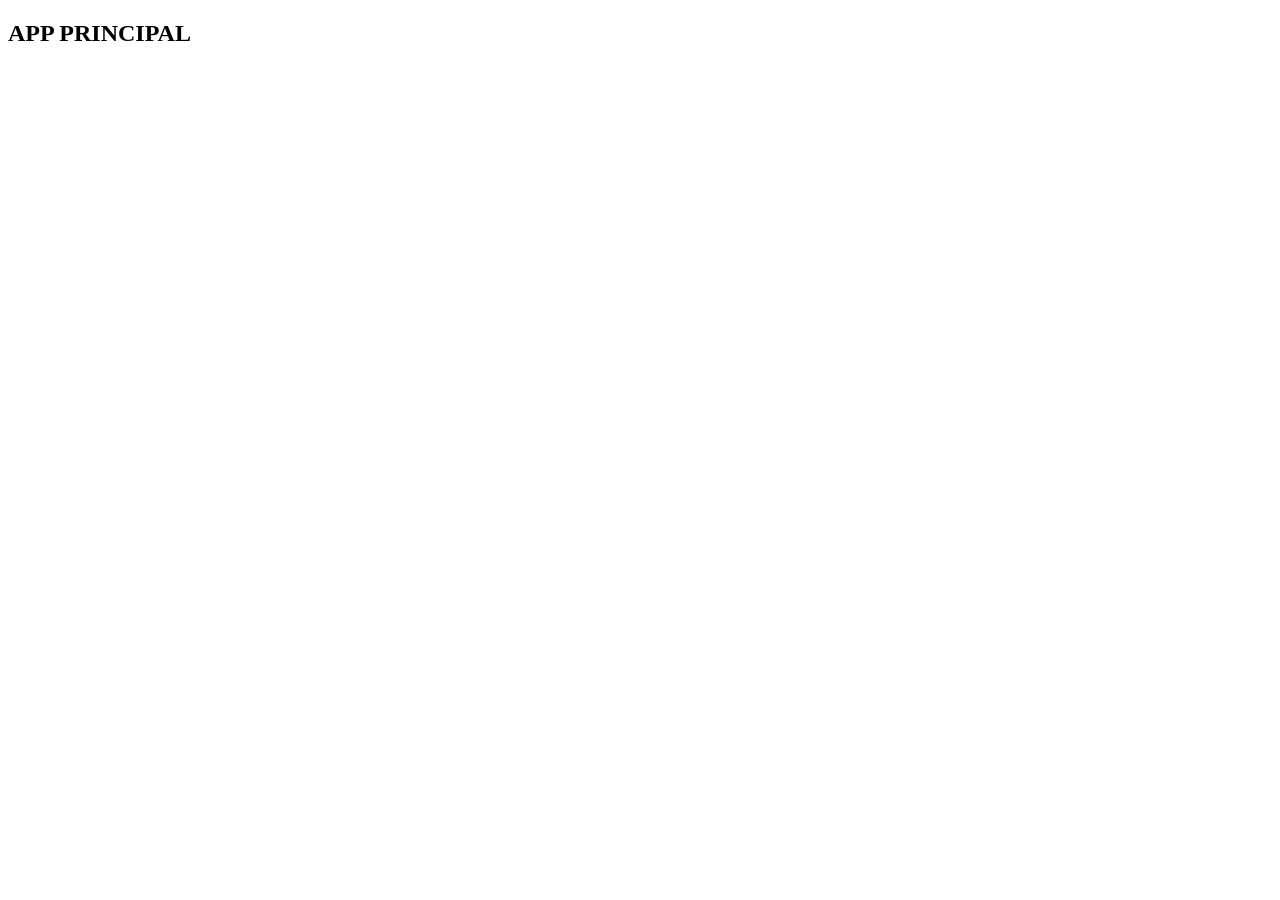
==== src/app/app.html @ 7c43bde9 "initial commit" ====
<!DOCTYPE html>
<html lang="en">
<head>
  <meta charset="utf-8">
  <base href="/">
  <meta name="viewport" content="width=device-width, initial-scale=1">
  <link rel="icon" type="image/x-icon" href="favicon.ico">
</head>
<body>
<h2>APP PRINCIPAL</h2>
</body>
</html>

<router-outlet/>
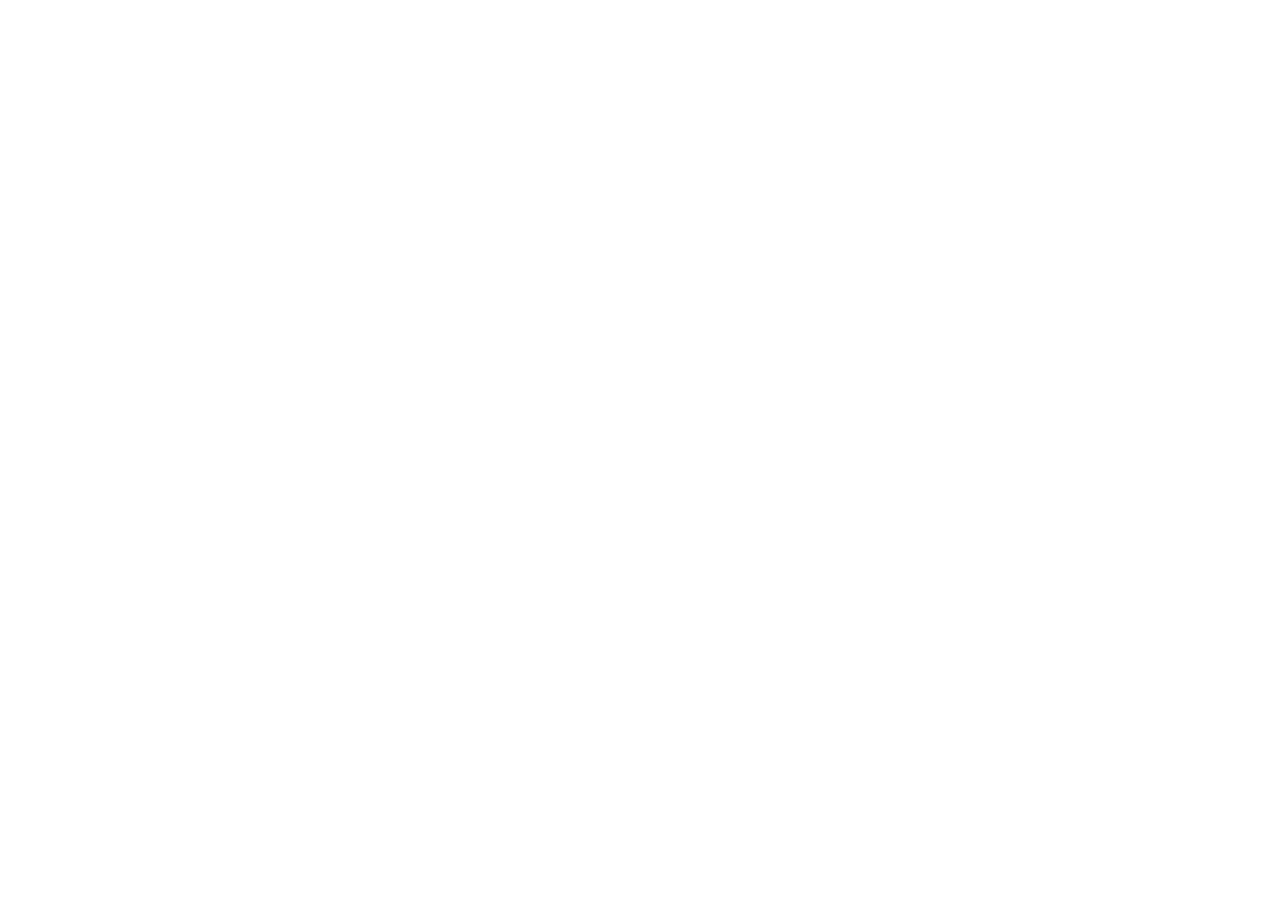
==== commit 1c5e47c4: "feat: novo modulo de alunos no estrutura/diretiva com ngFor, ngIf, ngStyle e ngClass." ====
--- a/src/app/app.html
+++ b/src/app/app.html
@@ -7,7 +7,7 @@
   <link rel="icon" type="image/x-icon" href="favicon.ico">
 </head>
 <body>
-<h2>APP PRINCIPAL</h2>
+<!-- <h2>APP PRINCIPAL</h2> -->
 </body>
 </html>
 
